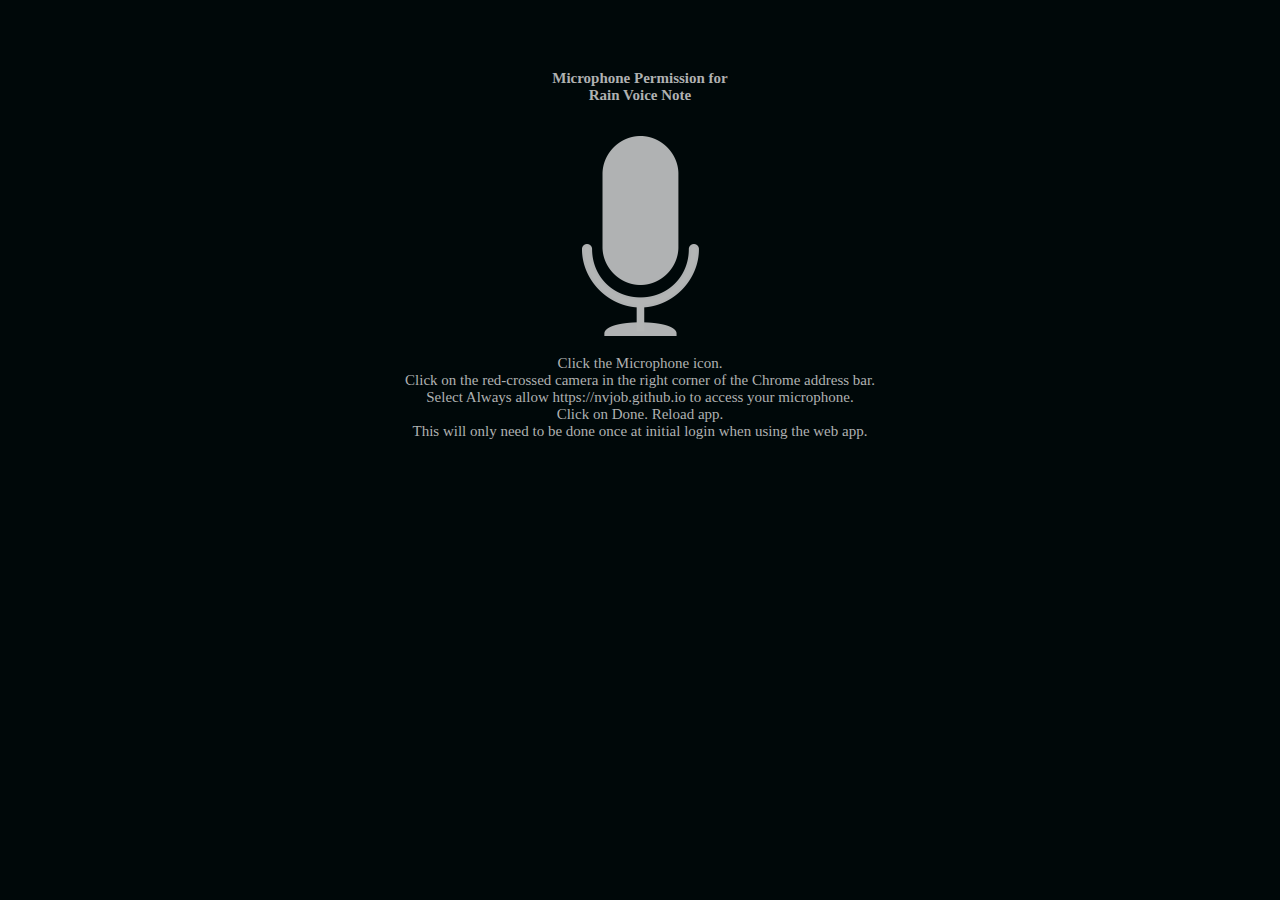
==== permission/index.html @ 43d3d6f2 "1.0.0.3" ====
<!DOCTYPE html>
<html>
<head>
<meta charset="utf-8">
<title>Microphone Permission for Rain Voice Note 1.0.0.3</title>
<link rel="shortcut icon" href="favicon.ico" />
<link rel="stylesheet" href="permission.css" type="text/css" media="screen" />
</head>
<body>
<div id="info"></div>
<div class="right">
<p><strong>Microphone Permission for <br>Rain Voice Note</strong></p>
<br>
<button id="start_button" onclick="startButton(event)">
<img id="start_img" src="micpr.png" alt="Start">
</button>
<p>
Click the Microphone icon.<br>
Click on the red-crossed camera in the right corner of the Chrome address bar.<br>
Select Always allow https://nvjob.github.io to access your microphone.<br>
Click on Done. Reload app.<br>
This will only need to be done once at initial login when using the web app.


</p>
</div>
<div class="none">
<div id="div_language">
<select id="select_language" onchange="updateCountry()"></select>
<select id="select_dialect"></select>
</div>
</div>
<script type="text/javascript" src="permission.js"></script>
</body>
</html>
---- permission/permission.css ----
/*!
 * Rain Voice Note 1.0.0.3
 * (c) 2016 #NVJOB Nicholas Veselov https://nvjob.github.io
 * GNU General Public License v3.0
 *
 * https://github.com/nvjob/rain-voice-note
 */


* {
margin: 0px auto;
padding: 0;
border: 0;
outline: 0;
vertical-align: baseline;
background: transparent;
text-rendering: optimizeLegibility;
font-family: Calibri;
outline: none;
font-size: 15px;
}
::selection {
background: #000809;
}
html {
width: 100%;
height: 100%;
overflow: hidden;
background: #000809;
color: #AFB1B1;
}
body {
width: 100%;
height: 100%;
overflow: hidden;
}
.right {
margin-top: 70px;
width: 100%;
text-align: center;
}
.right img {
cursor: pointer;
opacity: 0.7;
margin: 15px 0px;
}
.right img {
-webkit-animation: migmigx 2s linear infinite;
animation: migmigx 2s linear infinite;
}
@-webkit-keyframes migmigx {
50% {
opacity: 0.3;
}
}
.right img:hover {
cursor: pointer;
opacity: 0.9;
}
.nove, #div_language, #select_language, #select_dialect, .context-menu, .context-menu_item, .context-menu_link {
display: none;
opacity: 0;
width: 0px;
height: 0px;
overflow: hidden;
}
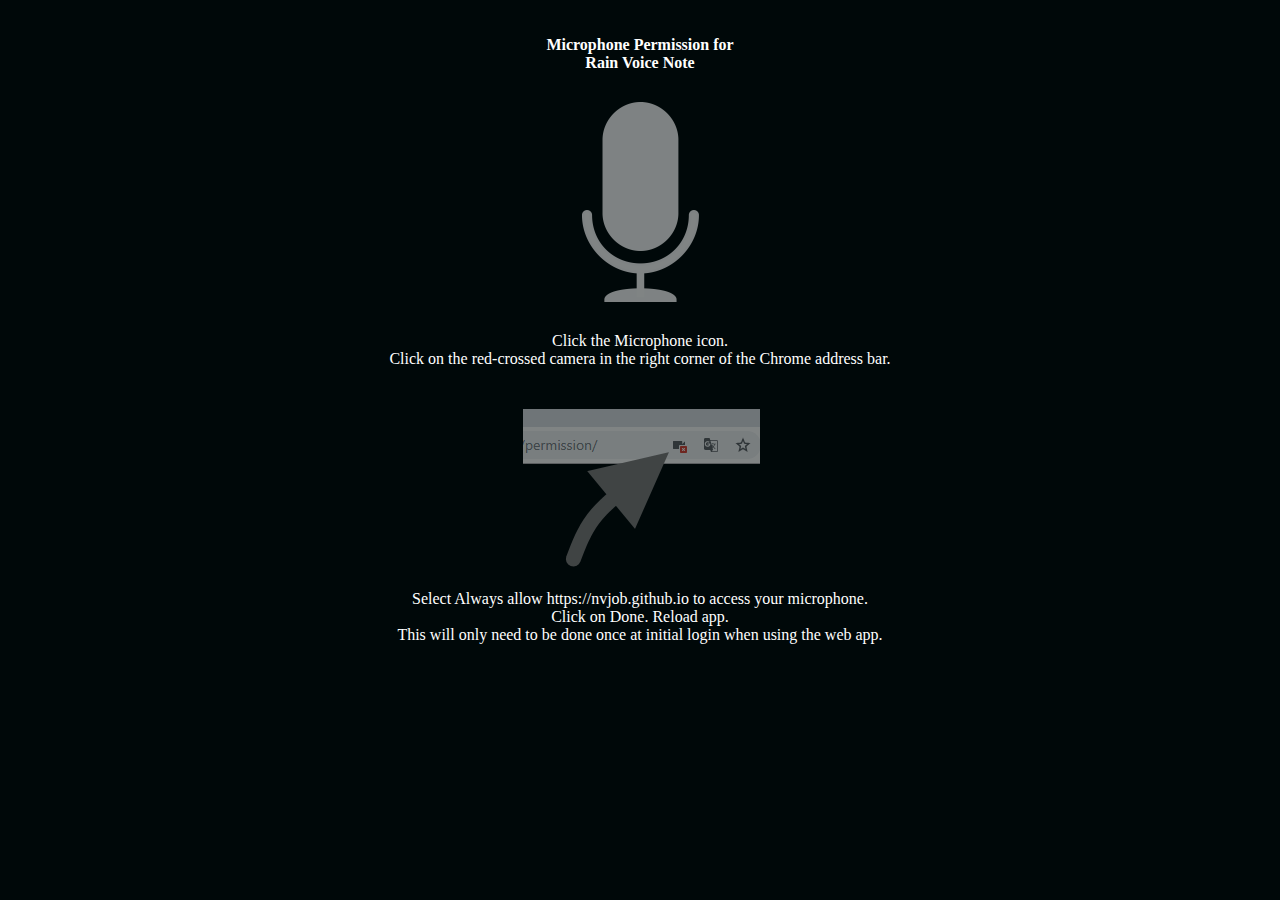
==== commit 6d16f9cc: "1.0.0.3" ====
--- a/permission/index.html
+++ b/permission/index.html
@@ -1,35 +1,57 @@
+<!--
+Rain Voice Note 1.0.0.3 - https://nvjob.github.io/dlog/rain-voice-note.html
+(c) 2016-2019 #NVJOB Nicholas Veselov - https://nvjob.github.io
+GNU General Public License v3.0
+-->
+
 <!DOCTYPE html>
 <html>
+
 <head>
-<meta charset="utf-8">
-<title>Microphone Permission for Rain Voice Note 1.0.0.3</title>
-<link rel="shortcut icon" href="favicon.ico" />
-<link rel="stylesheet" href="permission.css" type="text/css" media="screen" />
+    <meta charset="utf-8">
+    <title>Microphone Permission for Rain Voice Note 1.0.0.3</title>
+    <link rel="shortcut icon" href="favicon.ico" />
+    <link rel="stylesheet" href="global.css" type="text/css" media="screen" />
+    <link rel="stylesheet" href="rain-voice-note.1003.css" type="text/css" media="screen" />
+    <link rel="stylesheet" href="permission.css" type="text/css" media="screen" />
 </head>
+
 <body>
-<div id="info"></div>
-<div class="right">
-<p><strong>Microphone Permission for <br>Rain Voice Note</strong></p>
-<br>
-<button id="start_button" onclick="startButton(event)">
-<img id="start_img" src="micpr.png" alt="Start">
-</button>
-<p>
-Click the Microphone icon.<br>
-Click on the red-crossed camera in the right corner of the Chrome address bar.<br>
-Select Always allow https://nvjob.github.io to access your microphone.<br>
-Click on Done. Reload app.<br>
-This will only need to be done once at initial login when using the web app.
 
+    <!----------------------------------------->
 
-</p>
-</div>
-<div class="none">
-<div id="div_language">
-<select id="select_language" onchange="updateCountry()"></select>
-<select id="select_dialect"></select>
-</div>
-</div>
-<script type="text/javascript" src="permission.js"></script>
+    <div class="rainvn">
+
+        <p><br><br><strong>Microphone Permission for <br>Rain Voice Note</strong></p>
+
+        <button id="rainvn_mic_button" class="rainvn_mic_button" onclick="rainvnMicButton(event)"><img id="mic_button_img" src="rainvn_mic_button.png" alt="Mic"></button>
+
+        <div class="rainvn_lang"><select id="select_language" onchange="updateCountry()"></select><select id="select_dialect"></select></div>
+
+        <p>
+            Click the Microphone icon.<br>
+            Click on the red-crossed camera in the right corner of the Chrome address bar.<br>
+
+            <img class="permission_img" src="permission.png"><br><br>
+
+            Select Always allow https://nvjob.github.io to access your microphone.<br>
+            Click on Done. Reload app.<br>
+            This will only need to be done once at initial login when using the web app.
+            <br><br>
+        </p>
+
+    </div>
+
+    <!----------------------------------------->
+
+    <div id="nvccm" class="nvccm">
+        <div class="nvccm_item"><button class="nvccm_link" id="nvccm-copy">Copy text</button></div>
+    </div>
+
+    <!----------------------------------------->
+
+    <script type="text/javascript" src="rain-voice-note.1003.js"></script>
+    <script type="text/javascript" src="nvccm.js"></script>
 </body>
+
 </html>--- a/permission/global.css
+++ b/permission/global.css
@@ -0,0 +1,19 @@
+ /*!
+ * Rain Voice Note 1.0.0.3 - https://nvjob.github.io/dlog/rain-voice-note.html
+ * (c) 2016-2019 #NVJOB Nicholas Veselov - https://nvjob.github.io
+ * GNU General Public License v3.0
+ */
+
+ html,
+ body {
+     width: 100%;
+     height: 100%;
+     overflow: hidden;
+     margin: 0px auto;
+     padding: 0;
+     border: 0;
+     outline: 0;
+     vertical-align: baseline;
+     background: transparent;
+     outline: none;
+ }--- a/permission/rain-voice-note.1003.css
+++ b/permission/rain-voice-note.1003.css
@@ -0,0 +1,142 @@
+/*!
+ * Rain Voice Note 1.0.0.3 - https://nvjob.github.io/dlog/rain-voice-note.html
+ * (c) 2016-2019 #NVJOB Nicholas Veselov - https://nvjob.github.io
+ * GNU General Public License v3.0
+ */
+
+.rainvn,
+.rainvn * {
+    margin: 0px auto;
+    padding: 0;
+    border: 0;
+    outline: 0;
+    vertical-align: baseline;
+    background: transparent;
+    text-rendering: optimizeLegibility;
+    font-family: Calibri;
+    outline: none;
+}
+
+.rainvn {
+    width: 100%;
+    height: 100%;
+    display: block;
+    position: relative;
+    overflow: hidden;
+    background: url(rainvn_bg.png) no-repeat 100% 100% #000809;
+    background-size: cover;
+}
+
+.rainvn ::selection {
+    background: #BAC2C4 !important;
+}
+
+.rainvn ::-moz-selection {
+    background: #BAC2C4 !important;
+}
+
+.rainvn select {
+    color: #fff;
+    opacity: 0.4;
+    background: #0D1415;
+    border: 0px;
+    -webkit-box-sizing: border-box;
+    -moz-box-sizing: border-box;
+    box-sizing: border-box;
+    width: 70px;
+}
+
+/*********************************/
+
+.rainvn_textarea {
+    overflow: auto;
+}
+
+.rainvn_textarea::-webkit-scrollbar-track {
+    background-color: #000809;
+}
+
+.rainvn_textarea::-webkit-scrollbar {
+    width: 8px;
+    background-color: #000809;
+}
+
+.rainvn_textarea::-webkit-scrollbar-thumb {
+    background-color: #161D1E;
+}
+
+/*********************************/
+
+.rainvn_mic_button {
+    margin: 10px 4px 0px 3px;
+    float: right;
+    cursor: pointer;
+    width: 32px;
+    height: 32px;
+}
+
+.rainvn_mic_button img {
+    cursor: pointer;
+    opacity: 0.5;
+}
+
+.rainvn_mic_button img:hover {
+    cursor: pointer;
+    opacity: 0.9;
+}
+
+/*********************************/
+
+.rainvn_text {
+    font-size: 15px;
+    font-weight: bold;
+    padding: 15px;
+    text-align: left;
+    height: 178px;
+}
+
+#rainvn_text_final {
+    color: #FFFFFF;
+    cursor: text;
+    opacity: 0.6;
+}
+
+#rainvn_text_interim {
+    color: #FFFFFF;
+    opacity: 0.3;
+}
+
+/*********************************/
+
+.rainvn_footer {
+    background: url(rainvn_footer.png) repeat;
+    width: 100%;
+    height: 40px;
+    display: block;
+    position: absolute;
+    bottom: 0px;
+}
+
+.rainvn_lang {
+    float: right;
+    font-size: 11px;
+    margin: 10px 3px 10px 0px;
+}
+
+.rainvn_copyright {
+    float: left;
+    font-size: 12px;
+    color: #666;
+    opacity: 0.8;
+    margin: 12px 0px 0px 10px;
+}
+
+.rainvn_copyright a {
+    color: #fff;
+    opacity: 0.5;
+    text-decoration: none;
+}
+
+.rainvn_copyright a:hover {
+    opacity: 0.7;
+}
--- a/permission/permission.css
+++ b/permission/permission.css
@@ -1,66 +1,61 @@
 /*!
- * Rain Voice Note 1.0.0.3
- * (c) 2016 #NVJOB Nicholas Veselov https://nvjob.github.io
+ * Rain Voice Note 1.0.0.3 - https://nvjob.github.io/dlog/rain-voice-note.html
+ * (c) 2016-2019 #NVJOB Nicholas Veselov - https://nvjob.github.io
  * GNU General Public License v3.0
- *
- * https://github.com/nvjob/rain-voice-note
  */
 
+.rainvn {
+    color: #fff;
+    text-align: center;
+    background-image: none;
+    overflow: auto;
+}
 
-* {
-margin: 0px auto;
-padding: 0;
-border: 0;
-outline: 0;
-vertical-align: baseline;
-background: transparent;
-text-rendering: optimizeLegibility;
-font-family: Calibri;
-outline: none;
-font-size: 15px;
+.rainvn::-webkit-scrollbar-track {
+    background-color: #000809;
 }
-::selection {
-background: #000809;
+
+.rainvn::-webkit-scrollbar {
+    width: 8px;
+    background-color: #000809;
 }
-html {
-width: 100%;
-height: 100%;
-overflow: hidden;
-background: #000809;
-color: #AFB1B1;
+
+.rainvn::-webkit-scrollbar-thumb {
+    background-color: #161D1E;
 }
-body {
-width: 100%;
-height: 100%;
-overflow: hidden;
+
+.rainvn_lang {
+    display: none;
 }
-.right {
-margin-top: 70px;
-width: 100%;
-text-align: center;
+
+.rainvn_mic_button {
+    margin: 30px auto;
+    float: none;
+    cursor: pointer;
+    width: 350px;
+    height: 200px;
 }
-.right img {
-cursor: pointer;
-opacity: 0.7;
-margin: 15px 0px;
+
+.rainvn_mic_button img {
+    cursor: pointer;
+    opacity: 0.5;
+    -webkit-animation: fadeanim 2s linear infinite;
+    animation: fadeanim 2s linear infinite;
 }
-.right img {
--webkit-animation: migmigx 2s linear infinite;
-animation: migmigx 2s linear infinite;
+
+.rainvn_mic_button img:hover {
+    cursor: pointer;
+    opacity: 0.9;
 }
-@-webkit-keyframes migmigx {
-50% {
-opacity: 0.3;
+
+@-webkit-keyframes fadeanim {
+    50% {
+        opacity: 0.3;
+    }
 }
+
+.permission_img {
+    opacity: 0.5;
+    margin: 0px auto;
+    height: 200px;
 }
-.right img:hover {
-cursor: pointer;
-opacity: 0.9;
-}
-.nove, #div_language, #select_language, #select_dialect, .context-menu, .context-menu_item, .context-menu_link {
-display: none;
-opacity: 0;
-width: 0px;
-height: 0px;
-overflow: hidden;
-}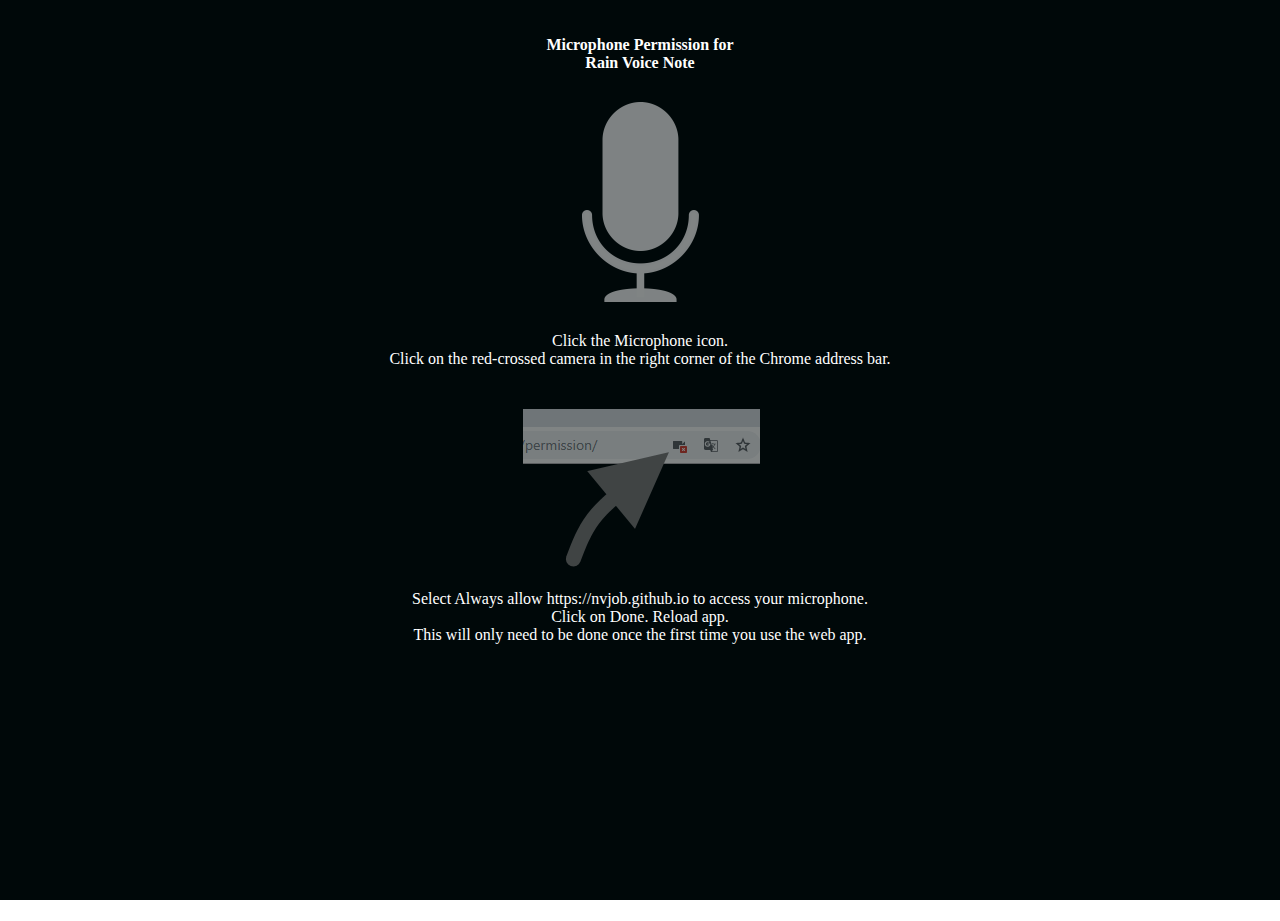
==== commit 8620129a: "1.0.0.3" ====
--- a/permission/index.html
+++ b/permission/index.html
@@ -36,7 +36,7 @@
 
             Select Always allow https://nvjob.github.io to access your microphone.<br>
             Click on Done. Reload app.<br>
-            This will only need to be done once at initial login when using the web app.
+            This will only need to be done once the first time you use the web app.
             <br><br>
         </p>
 
--- a/permission/rain-voice-note.1003.css
+++ b/permission/rain-voice-note.1003.css
@@ -9,12 +9,11 @@
     margin: 0px auto;
     padding: 0;
     border: 0;
-    outline: 0;
     vertical-align: baseline;
     background: transparent;
     text-rendering: optimizeLegibility;
     font-family: Calibri;
-    outline: none;
+    outline: none !important;
 }
 
 .rainvn {
